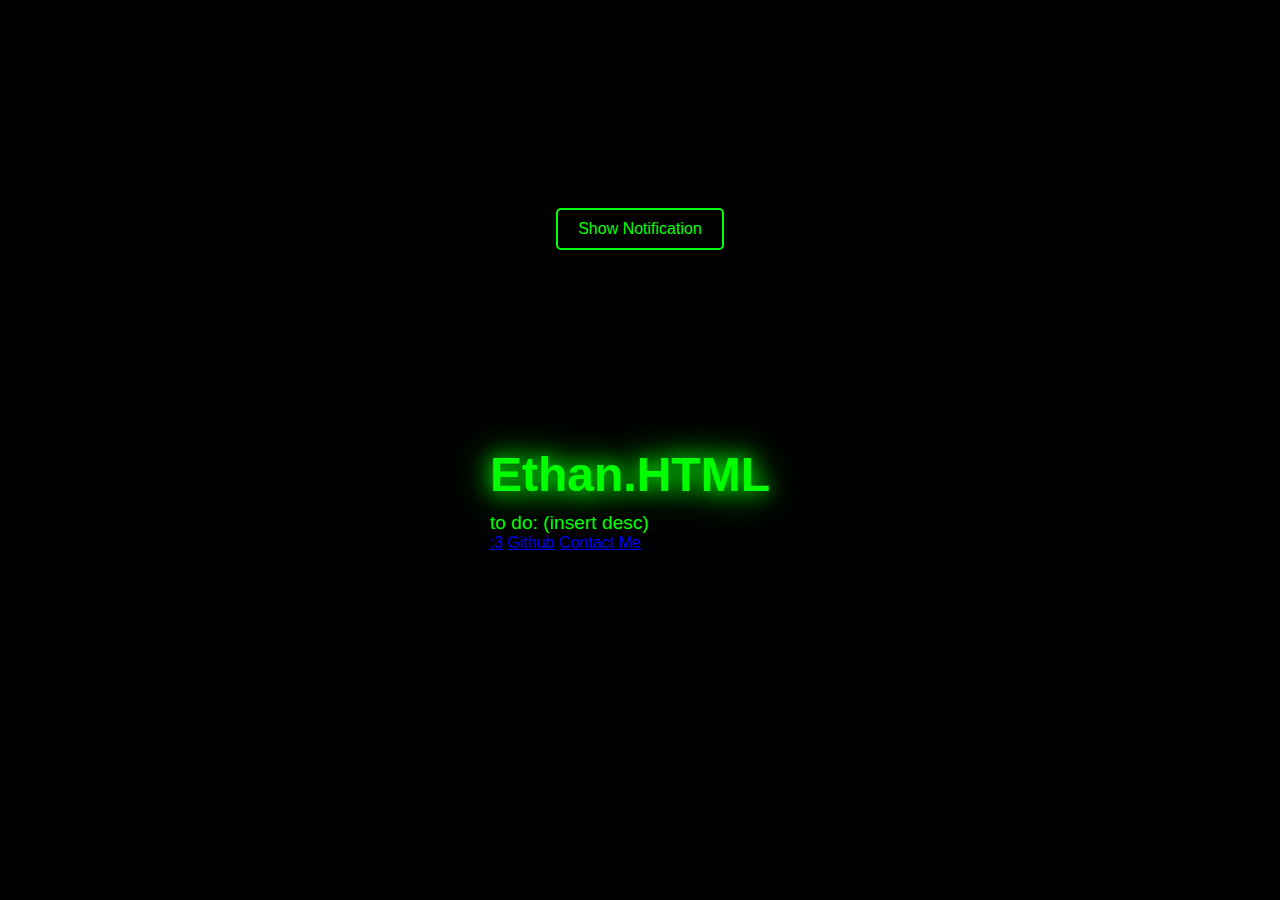
==== index.html @ e562cd27 "Update index.html" ====
<!DOCTYPE html>
<html lang="en">
<head>
    <meta charset="UTF-8">
    <meta name="viewport" content="width=device-width, initial-scale=1.0">
    <title>Ethan.html</title>
    <!-- Updated Google Fonts -->
    <link href="https://fonts.googleapis.com/css2?family=Orbitron:wght@400;700&family=Roboto+Mono&display=swap" rel="stylesheet">
    <link rel="stylesheet" href="style.css">
</head>
<body>
    <body>
    <!-- Star animation background -->
    <div class="stars"></div>

    <!-- Notification popup -->
<body>
    <!-- Button to trigger the popup -->
    <button id="show-popup-btn">Show Notification</button>

    <!-- Notification Popup -->
    <div id="notification-popup">
        <span id="close-notification">X</span>
        <h2>Important Update</h2>
        <p>This is a notification message.</p>
    </div>

    <script src="script.js"></script>
</body>
    <div id="glitch-container">
        <canvas id="background-canvas"></canvas>
        <div class="container">
            <h1 id="name">Ethan.HTML</h1>
            <p id="description">to do: (insert desc)</p>
            <div class="links">
                <a href="https://gyatt.com" target="_blank">:3</a>
                <a href="https://github.com/EthanAnaya" target="_blank">Github</a>
                <a href="mailto:ethananaya351@gmail.com">Contact Me</a>
            </div>
        </div>
    </div>
    <canvas id="glitch-overlay"></canvas>
    <!-- turn on later 
    <img id="fade-in-image" src="/cdn/connectionfail.jpg" alt="Fade-in background">
    -->
    <script src="script.js"></script>
</body>
</html>
---- style.css ----
/* General styles */
html, body {
    margin: 0;
    padding: 0;
    height: 100%;
    background-color: black !important; /* Ensure the background is black */
    color: green;
    font-family: 'Arial', sans-serif;
    overflow: hidden;
}

body {
    display: flex;
    flex-direction: column;
    justify-content: center;
    align-items: center;
}

/* Title and Buttons */
h1 {
    font-size: 3rem;
    color: #00ff00;
    text-shadow: 0 0 20px #00ff00, 0 0 40px #00ff00;
    margin-bottom: 10px;
}

p {
    margin: 0;
    font-size: 1.2rem;
    color: #00ff00;
}

button {
    padding: 10px 20px;
    margin: 10px;
    border: 2px solid #00ff00;
    background: transparent;
    color: #00ff00;
    font-size: 1rem;
    cursor: pointer;
    border-radius: 5px;
    transition: 0.3s;
}

button:hover {
    background-color: #00ff00;
    color: black;
}

/* Background */
.stars {
    position: absolute;
    width: 100%;
    height: 100%;
    z-index: -1;
    background-color: black; /* Ensure the background is black */
}

/* Notification popup styles */
#notification-popup {
    position: fixed;
    top: 50%;
    left: 50%;
    transform: translate(-50%, -50%);
    background-color: rgba(0, 0, 0, 0.9); /* Dark background for popup */
    border: 2px solid #00ff00;
    border-radius: 10px;
    padding: 20px;
    text-align: center;
    box-shadow: 0 0 20px #00ff00, 0 0 60px #00ff00, 0 0 100px #00ff00;
    display: none; /* Initially hidden */
}

#notification-popup h2 {
    color: #00ff00;
    text-shadow: 0 0 10px #00ff00, 0 0 20px #00ff00;
}

#notification-popup p {
    color: #00ff00;
    font-size: 1.2em;
}

/* Close button for notification */
#close-notification {
    margin-top: 10px;
    padding: 10px 20px;
    border: none;
    background-color: #00ff00;
    color: black;
    font-size: 1em;
    font-weight: bold;
    cursor: pointer;
    border-radius: 5px;
    text-shadow: none;
}

#close-notification:hover {
    background-color: #00cc00;
}
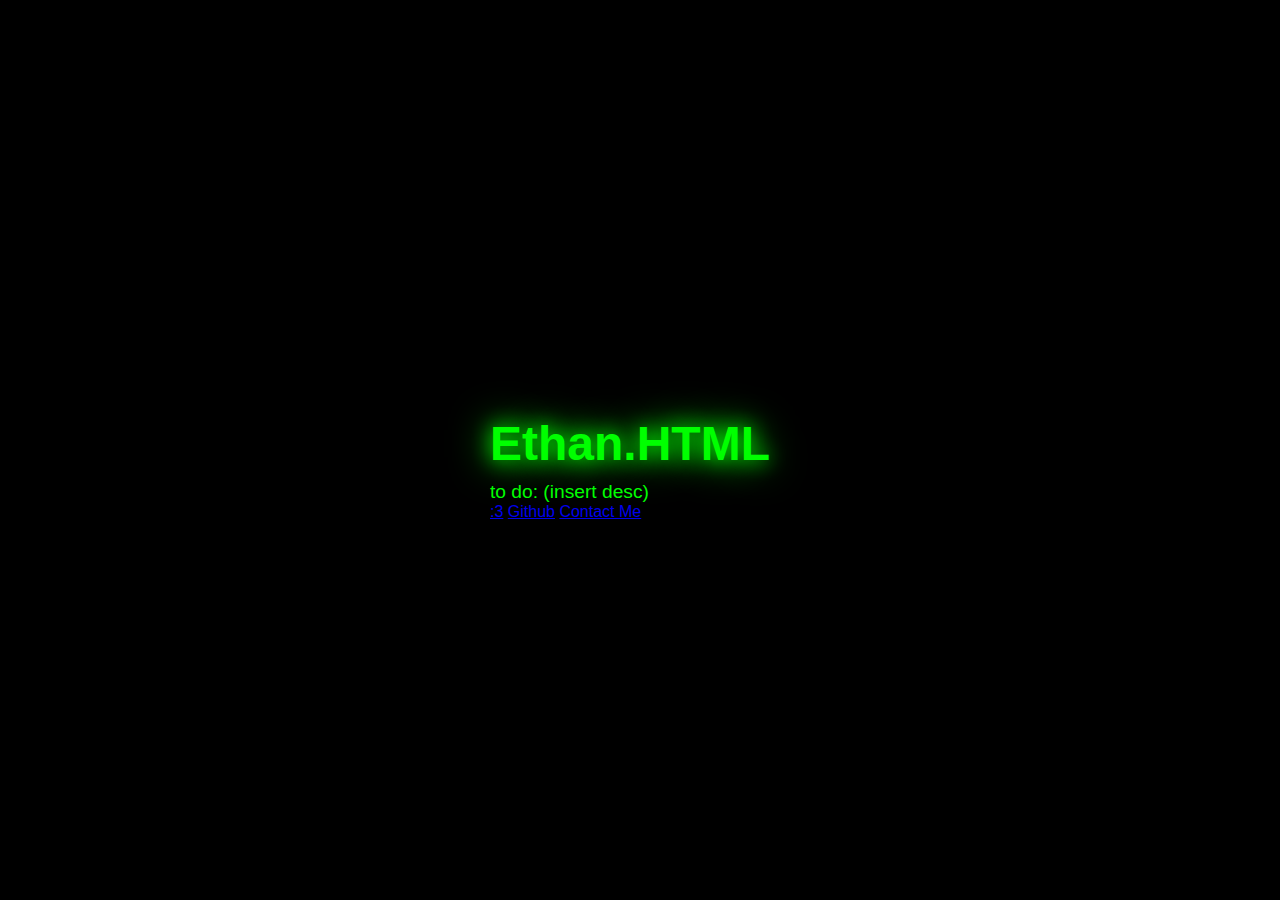
==== commit fe7f68aa: "Update index.html" ====
--- a/index.html
+++ b/index.html
@@ -10,19 +10,10 @@
 </head>
 <body>
     <body>
-    <!-- Star animation background -->
-    <div class="stars"></div>
-
-    <!-- Notification popup -->
-<body>
-    <!-- Button to trigger the popup -->
-    <button id="show-popup-btn">Show Notification</button>
-
     <!-- Notification Popup -->
     <div id="notification-popup">
         <span id="close-notification">X</span>
-        <h2>Important Update</h2>
-        <p>This is a notification message.</p>
+        <p>This is a notification message!</p>
     </div>
 
     <script src="script.js"></script>
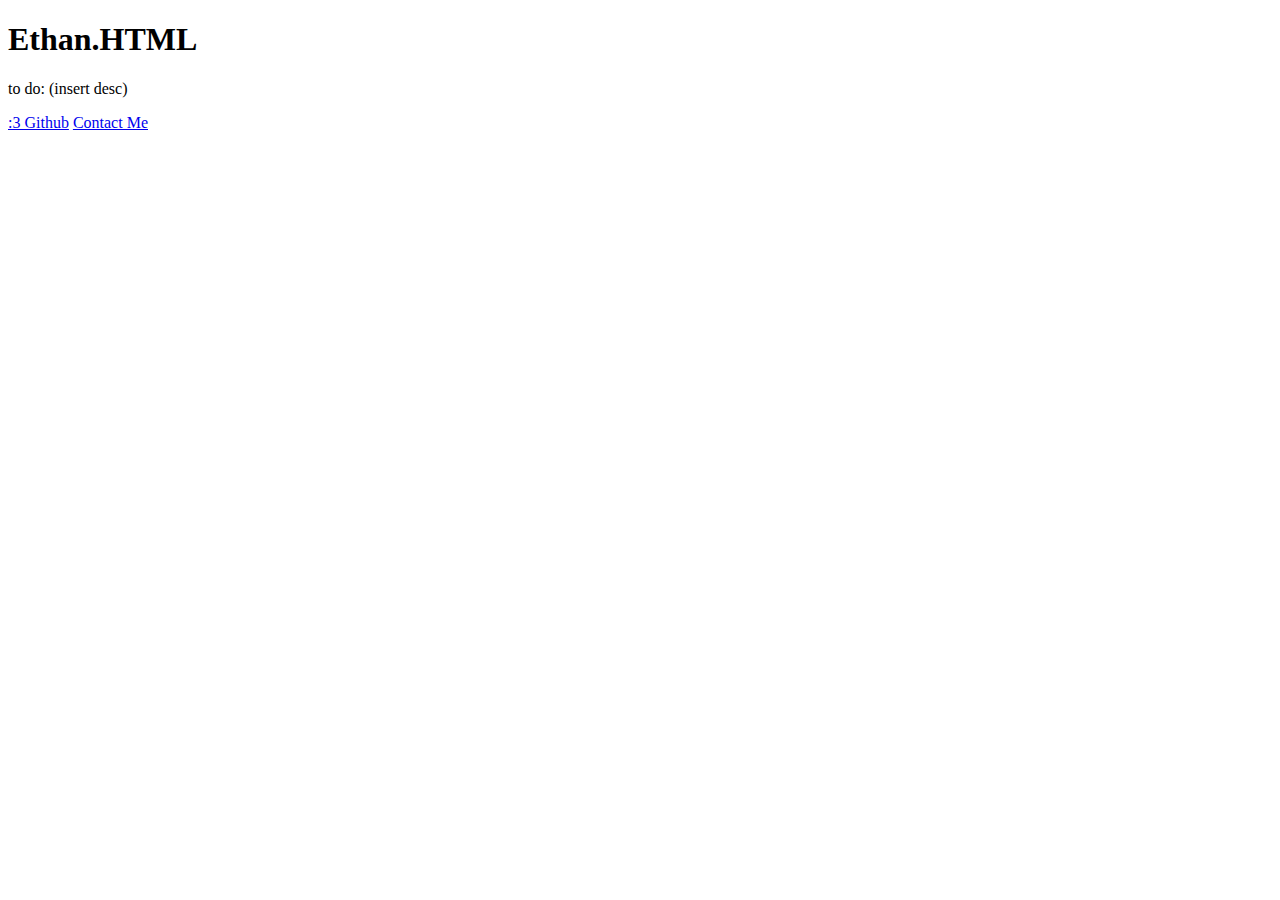
==== commit b95f8fa5: "Update index.html" ====
--- a/index.html
+++ b/index.html
@@ -3,37 +3,19 @@
 <head>
     <meta charset="UTF-8">
     <meta name="viewport" content="width=device-width, initial-scale=1.0">
-    <title>Ethan.html</title>
-    <!-- Updated Google Fonts -->
-    <link href="https://fonts.googleapis.com/css2?family=Orbitron:wght@400;700&family=Roboto+Mono&display=swap" rel="stylesheet">
-    <link rel="stylesheet" href="style.css">
+    <title>Ethan.HTML</title>
+    <link rel="stylesheet" href="styles.css">
 </head>
 <body>
-    <body>
-    <!-- Notification Popup -->
-    <div id="notification-popup">
-        <span id="close-notification">X</span>
-        <p>This is a notification message!</p>
-    </div>
-
-    <script src="script.js"></script>
-</body>
-    <div id="glitch-container">
-        <canvas id="background-canvas"></canvas>
-        <div class="container">
-            <h1 id="name">Ethan.HTML</h1>
-            <p id="description">to do: (insert desc)</p>
-            <div class="links">
-                <a href="https://gyatt.com" target="_blank">:3</a>
-                <a href="https://github.com/EthanAnaya" target="_blank">Github</a>
-                <a href="mailto:ethananaya351@gmail.com">Contact Me</a>
-            </div>
+    <main class="main-content">
+        <h1 class="title">Ethan.HTML</h1>
+        <p class="subtitle">to do: (insert desc)</p>
+        <div class="links">
+            <a href="#" class="github-link">:3 Github</a>
+            <a href="#" class="contact-link">Contact Me</a>
         </div>
-    </div>
-    <canvas id="glitch-overlay"></canvas>
-    <!-- turn on later 
-    <img id="fade-in-image" src="/cdn/connectionfail.jpg" alt="Fade-in background">
-    -->
+    </main>
+    <div class="notification-text" id="notification-display"></div>
     <script src="script.js"></script>
 </body>
 </html>
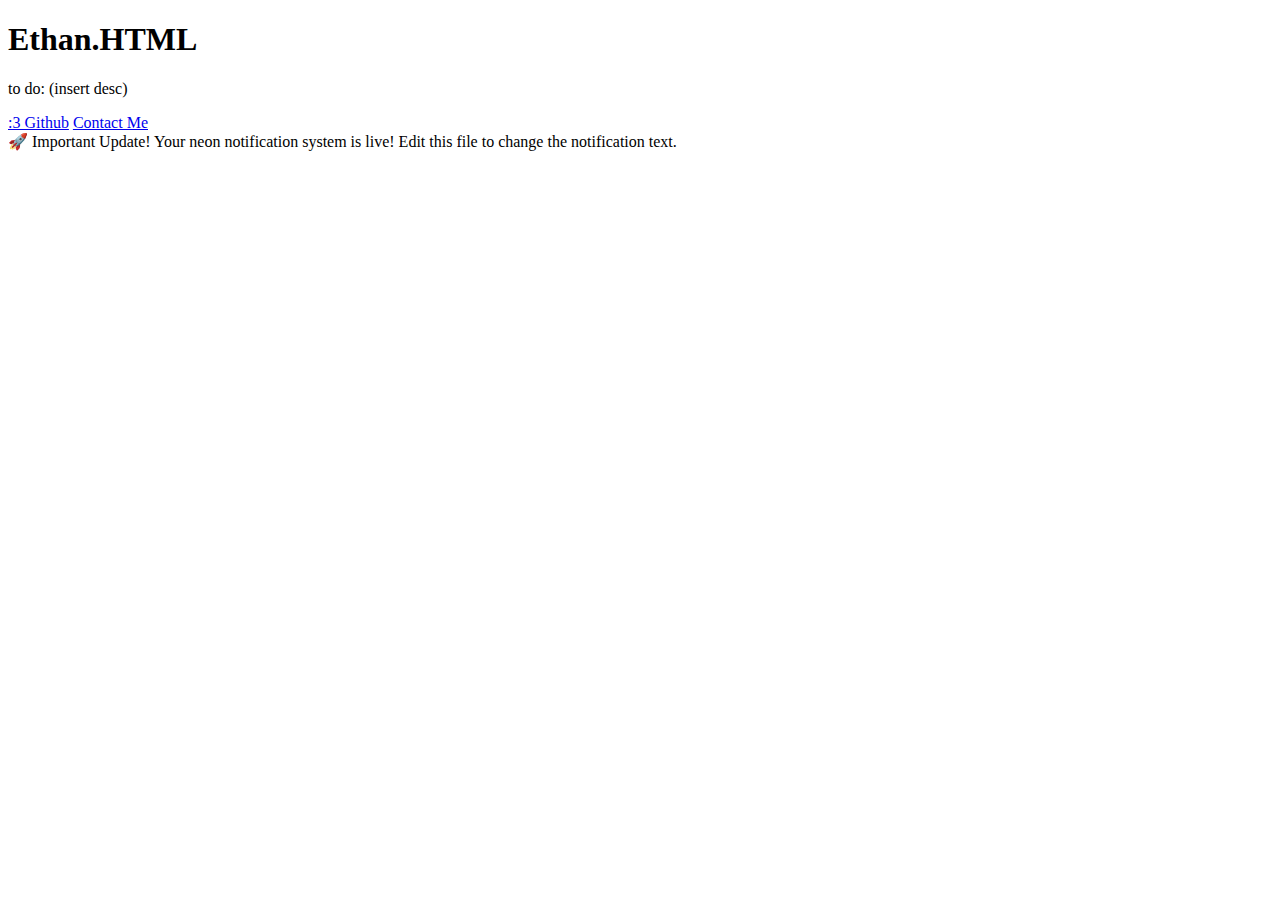
==== commit 18ca8944: "Update index.html" ====
--- a/index.html
+++ b/index.html
@@ -19,3 +19,4 @@
     <script src="script.js"></script>
 </body>
 </html>
+
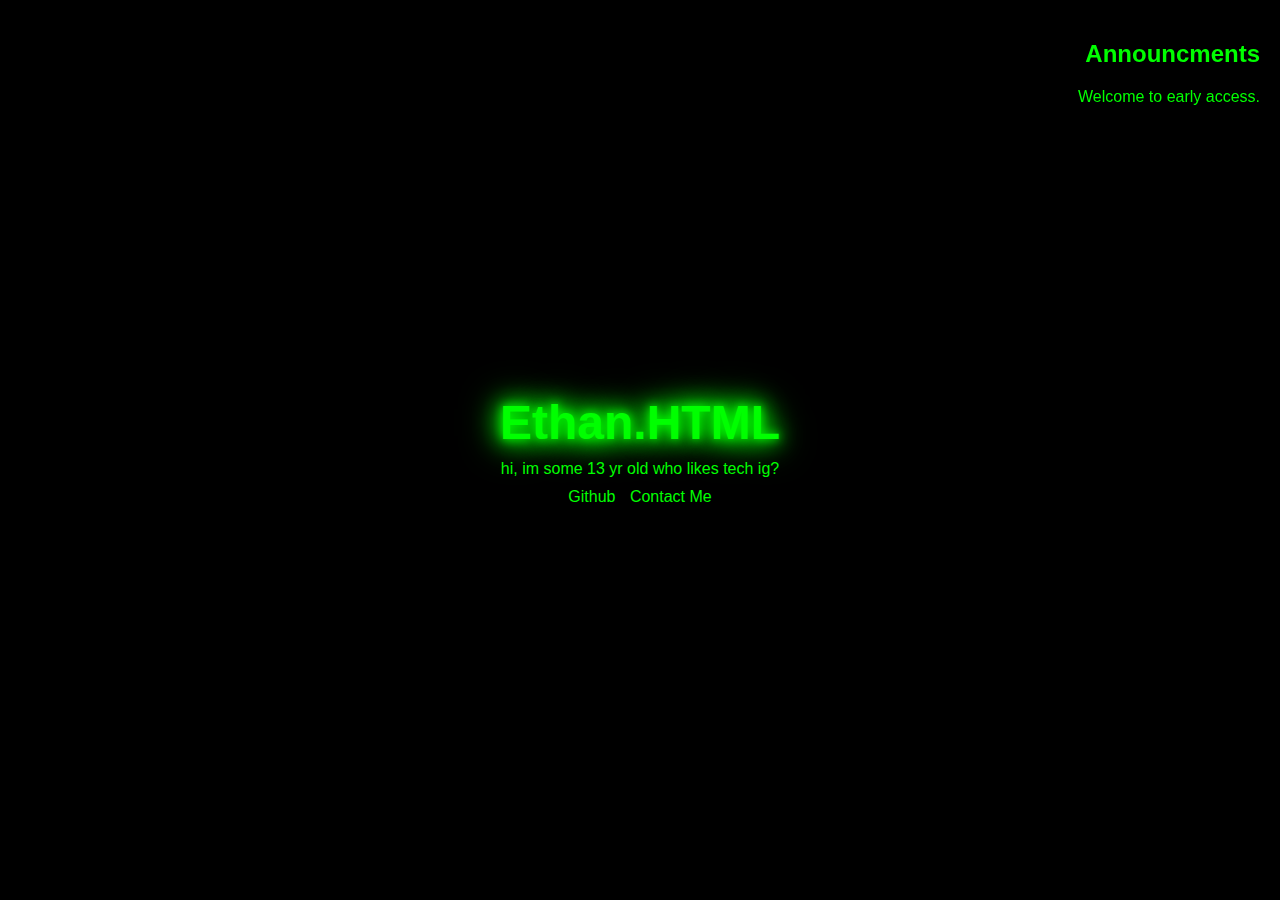
==== commit 680051c0: "Update index.html" ====
--- a/index.html
+++ b/index.html
@@ -7,16 +7,15 @@
     <link rel="stylesheet" href="styles.css">
 </head>
 <body>
-    <main class="main-content">
-        <h1 class="title">Ethan.HTML</h1>
-        <p class="subtitle">to do: (insert desc)</p>
+    <div class="main-container">
+        <h1 class="glow-text">Ethan.HTML</h1>
+        <p class="subtitle">hi, im some 13 yr old who likes tech ig?</p>
         <div class="links">
-            <a href="#" class="github-link">:3 Github</a>
-            <a href="#" class="contact-link">Contact Me</a>
+            <a href="#" class="link">Github</a>
+            <a href="#" class="link">Contact Me</a>
         </div>
-    </main>
-    <div class="notification-text" id="notification-display"></div>
+    </div>
+    <div id="notification-display"></div>
     <script src="script.js"></script>
 </body>
 </html>
-
--- a/styles.css
+++ b/styles.css
@@ -0,0 +1,58 @@
+body {
+    margin: 0;
+    padding: 0;
+    background-color: black;
+    color: #00ff00;
+    font-family: Arial, sans-serif;
+    min-height: 100vh;
+    display: flex;
+    justify-content: center;
+    align-items: center;
+}
+
+.main-container {
+    text-align: center;
+}
+
+.glow-text {
+    color: #00ff00;
+    font-size: 48px;
+    margin: 0;
+    text-shadow: 0 0 10px #00ff00,
+                 0 0 20px #00ff00,
+                 0 0 30px #00ff00,
+                 0 0 40px #00ff00;
+}
+
+.subtitle {
+    color: #00ff00;
+    margin: 10px 0;
+}
+
+.links {
+    margin-top: 5px;
+}
+
+.link {
+    color: #00ff00;
+    text-decoration: none;
+    margin: 0 5px;
+}
+
+#notification-display {
+    position: fixed;
+    right: 20px;
+    top: 20px;
+    color: #00ff00;
+    max-width: 300px;
+    text-align: right;
+}
+
+#notification-display .notification-title {
+    font-size: 24px;
+    margin-bottom: 5px;
+}
+
+#notification-display .notification-message {
+    font-size: 16px;
+}
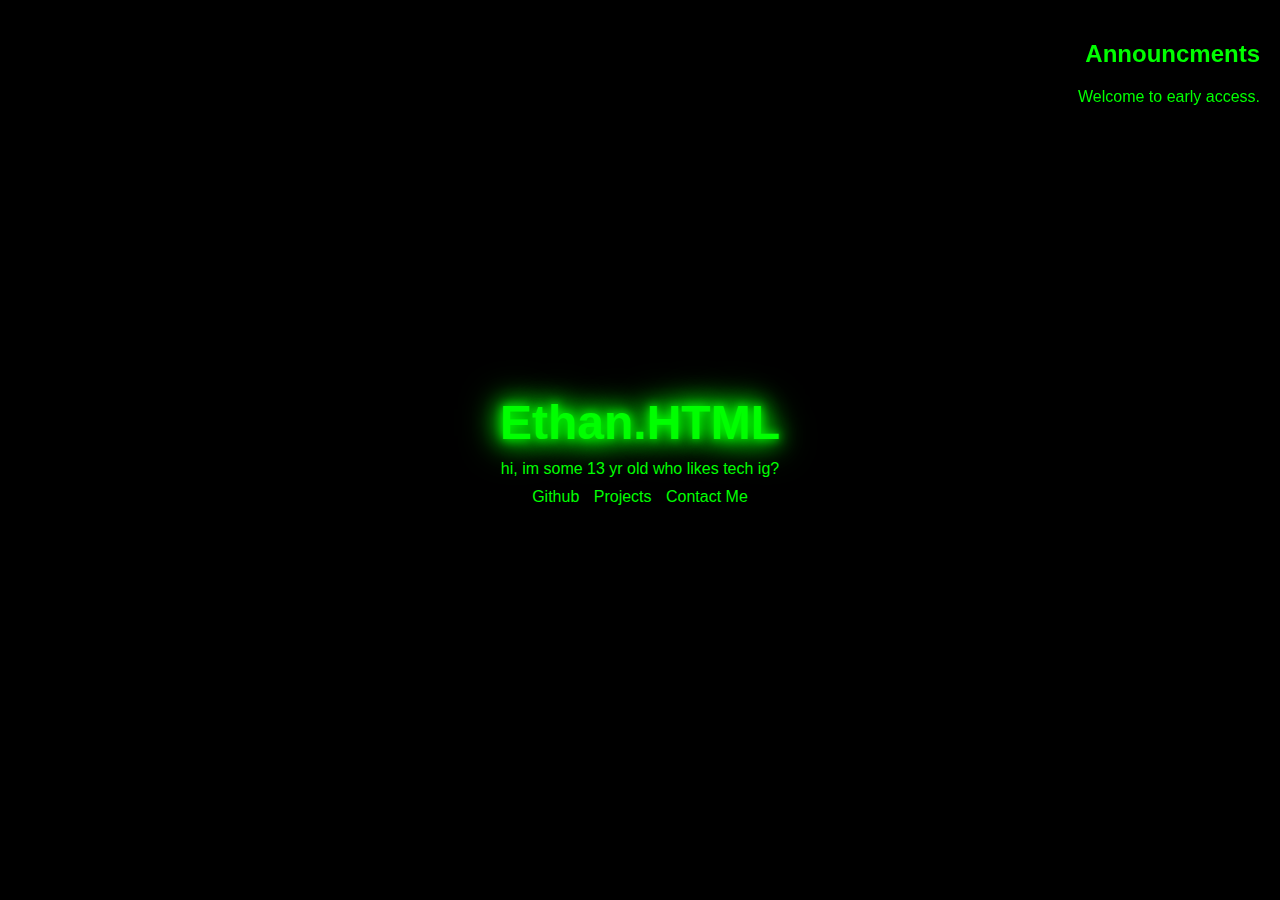
==== commit 94d15233: "Update index.html" ====
--- a/index.html
+++ b/index.html
@@ -11,8 +11,9 @@
         <h1 class="glow-text">Ethan.HTML</h1>
         <p class="subtitle">hi, im some 13 yr old who likes tech ig?</p>
         <div class="links">
-            <a href="#" class="link">Github</a>
-            <a href="#" class="link">Contact Me</a>
+            <a href="https://github.com/EthanDupe" class="link">Github</a>
+            <a href="https://ethananaya.github.io/projects" class="link">Projects</a>
+            <a href="mailto:ethananaya76@icloud.com" class="link">Contact Me</a>
         </div>
     </div>
     <div id="notification-display"></div>
